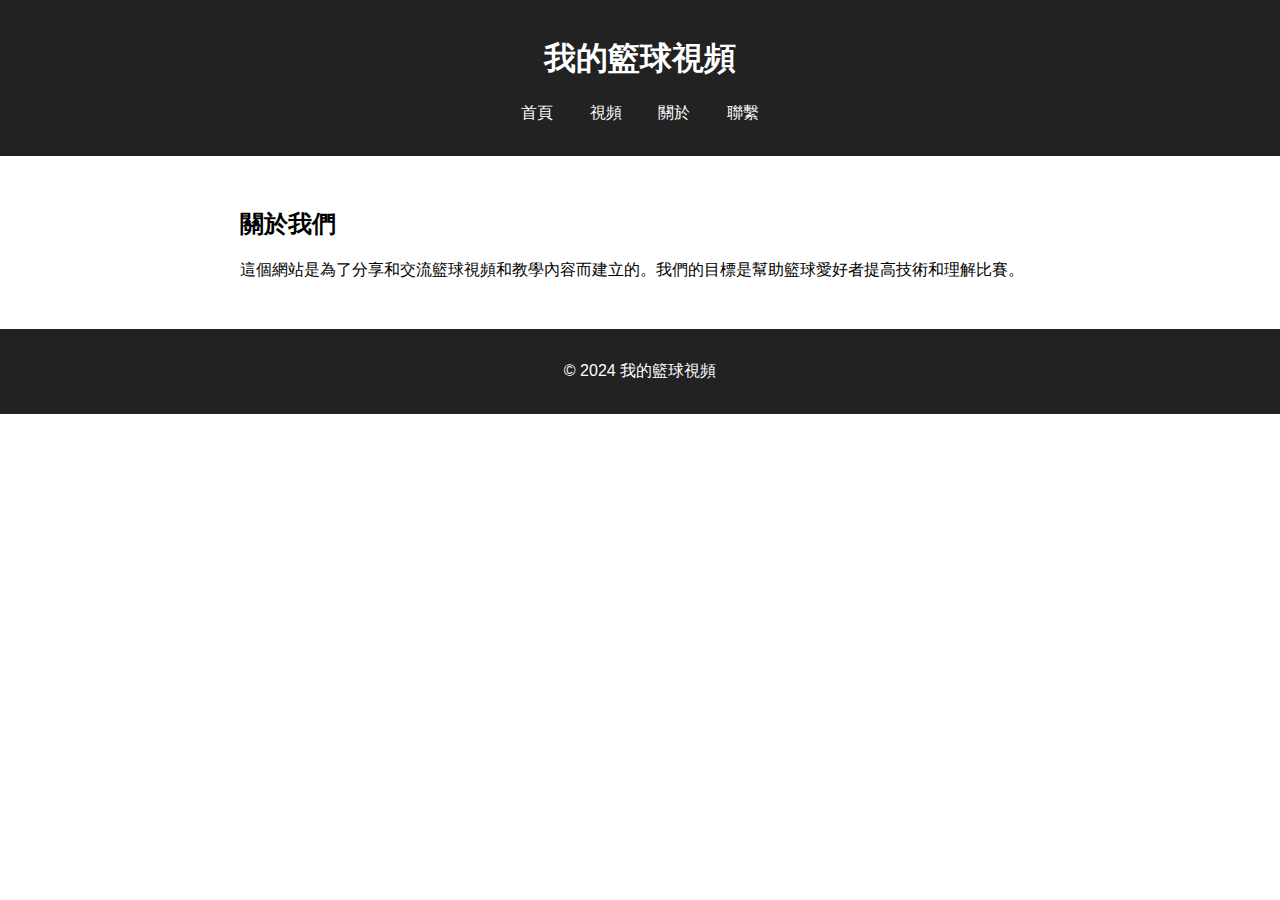
==== about.html @ 1946bf1a "新增html、css、js" ====
<!DOCTYPE html>
<html lang="zh-Hant">
<head>
    <meta charset="UTF-8">
    <meta name="viewport" content="width=device-width, initial-scale=1.0">
    <title>我的籃球視頻 - 關於</title>
    <link rel="stylesheet" href="styles.css">
</head>
<body>
    <header>
        <h1>我的籃球視頻</h1>
        <nav>
            <ul>
                <li><a href="index.html">首頁</a></li>
                <li><a href="videos.html">視頻</a></li>
                <li><a href="about.html">關於</a></li>
                <li><a href="contact.html">聯繫</a></li>
            </ul>
        </nav>
    </header>
    <main>
        <section>
            <h2>關於我們</h2>
            <p>這個網站是為了分享和交流籃球視頻和教學內容而建立的。我們的目標是幫助籃球愛好者提高技術和理解比賽。</p>
        </section>
    </main>
    <footer>
        <p>&copy; 2024 我的籃球視頻</p>
    </footer>
    <script src="script.js"></script>
</body>
</html>
---- styles.css ----
/* 保持現有樣式 */

body {
    font-family: 'Helvetica Neue', sans-serif;
    margin: 0;
    padding: 0;
    background-color: #fff;
    color: #000;
}

header {
    background-color: #222;
    color: white;
    padding: 1em 0;
    text-align: center;
}

nav ul {
    list-style-type: none;
    padding: 0;
    text-align: center;
}

nav ul li {
    display: inline;
    margin: 0 1em;
}

nav ul li a {
    color: white;
    text-decoration: none;
}

main {
    padding: 2em;
    max-width: 800px;
    margin: 0 auto;
}

footer {
    background-color: #222;
    color: white;
    text-align: center;
    padding: 1em 0;
}

/* 添加視頻頁面的樣式 */

.video-container {
    display: flex;
    flex-wrap: wrap;
    gap: 2em;
}

.video {
    flex: 1 1 calc(50% - 2em);
}

/* 添加表單樣式 */

form {
    display: flex;
    flex-direction: column;
    gap: 1em;
}

label {
    font-weight: bold;
}

input, textarea, button {
    padding: 0.5em;
    font-size: 1em;
}

button {
    background-color: #222;
    color: white;
    border: none;
    cursor: pointer;
}

button:hover {
    background-color: #444;
}
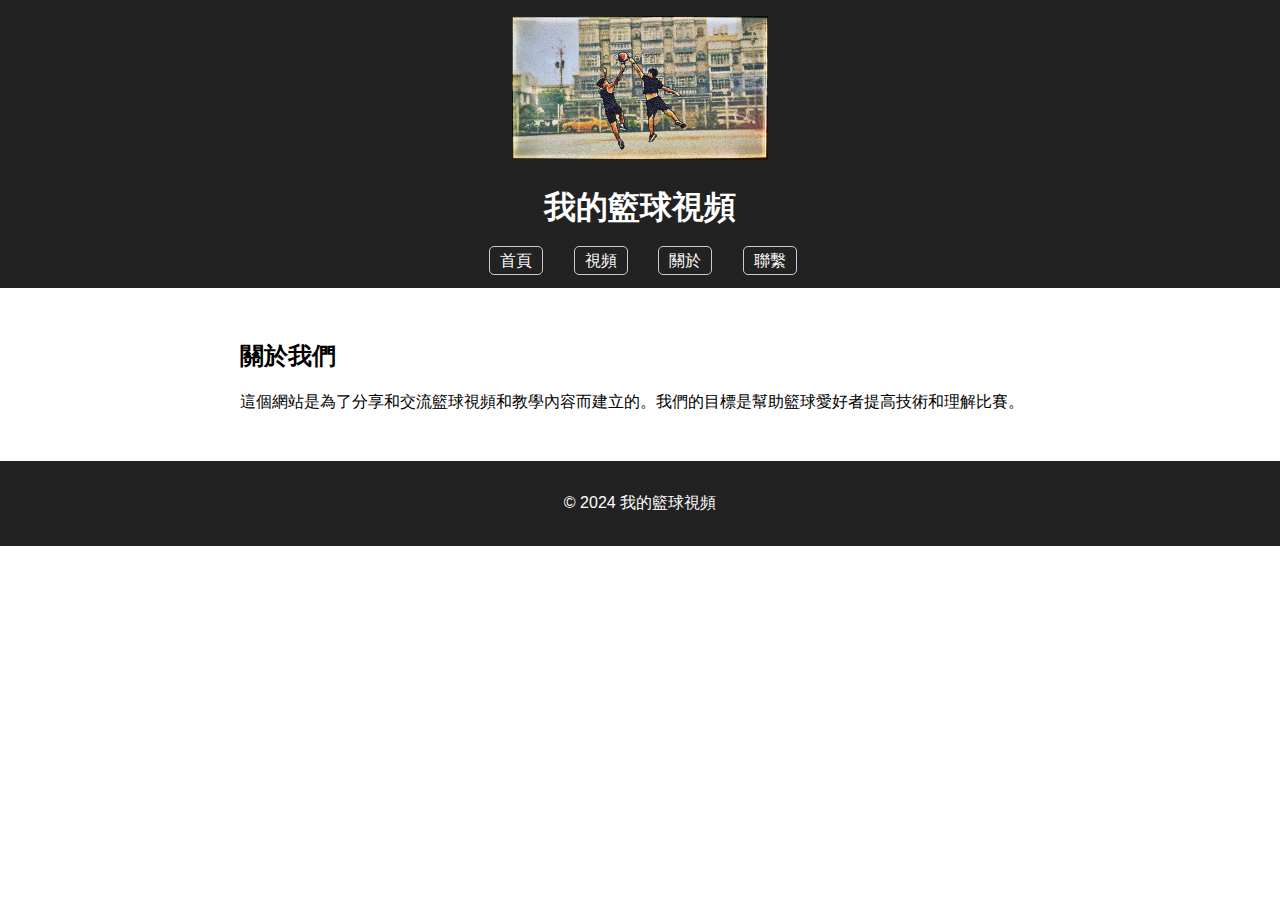
==== commit beb34049: "增添<style>，符合手機尺寸" ====
--- a/about.html
+++ b/about.html
@@ -5,9 +5,57 @@
     <meta name="viewport" content="width=device-width, initial-scale=1.0">
     <title>我的籃球視頻 - 關於</title>
     <link rel="stylesheet" href="styles.css">
+    <style>
+        /* 在這裡添加額外的CSS規則，根據需要調整樣式 */
+        body {
+            font-size: 16px; /* 設置基礎字體大小 */
+        }
+
+        /* 將影片容器寬度設置為100%以充滿屏幕 */
+        .video-container {
+            width: 100%;
+        }
+
+        /* 優化導航菜單的樣式 */
+        nav ul {
+            list-style-type: none;
+            margin: 0;
+            padding: 0;
+            text-align: center;
+        }
+
+        nav ul li {
+            display: inline-block;
+            margin-right: 10px;
+        }
+
+        nav ul li a {
+            text-decoration: none;
+            color: #ffffff; /* 導航菜單字體顏色 */
+            padding: 5px 10px;
+            border: 1px solid #ccc;
+            border-radius: 5px;
+            transition: background-color 0.3s ease;
+        }
+
+        nav ul li a:hover {
+            background-color: #f0f0f0; /* 滑鼠懸停時的背景色 */
+        }
+    </style>
 </head>
 <body>
     <header>
+        <div class="slideshow-container">
+            <div class="custom-header-image fade">
+                <img src="index_img1.jpg" alt="Custom Header Image">
+            </div>
+            <div class="custom-header-image fade">
+                <img src="index_img2.jpg" alt="Custom Header Image">
+            </div>
+            <div class="custom-header-image fade">
+                <img src="index_img3.jpg" alt="Custom Header Image">
+            </div>
+        </div>
         <h1>我的籃球視頻</h1>
         <nav>
             <ul>
--- a/styles.css
+++ b/styles.css
@@ -83,3 +83,42 @@
 button:hover {
     background-color: #444;
 }
+
+.custom-header-image img {
+    max-width: 20%; /* 將圖片的寬度限制為父容器的100% */
+    height: auto; /* 自動計算高度，保持圖片比例 */
+}
+
+.slideshow-container {
+    position: relative;
+    max-width: 100%;
+    overflow: hidden;
+}
+
+.custom-header-image {
+    display: none;
+}
+
+.fade {
+    animation: fade 2s ease-in-out infinite;
+}
+
+@keyframes fade {
+    0% {
+        opacity: 0;
+    }
+    50% {
+        opacity: 1;
+    }
+    100% {
+        opacity: 0;
+    }
+}
+.highlighted-title {
+    color: red;
+}
+
+
+
+
+
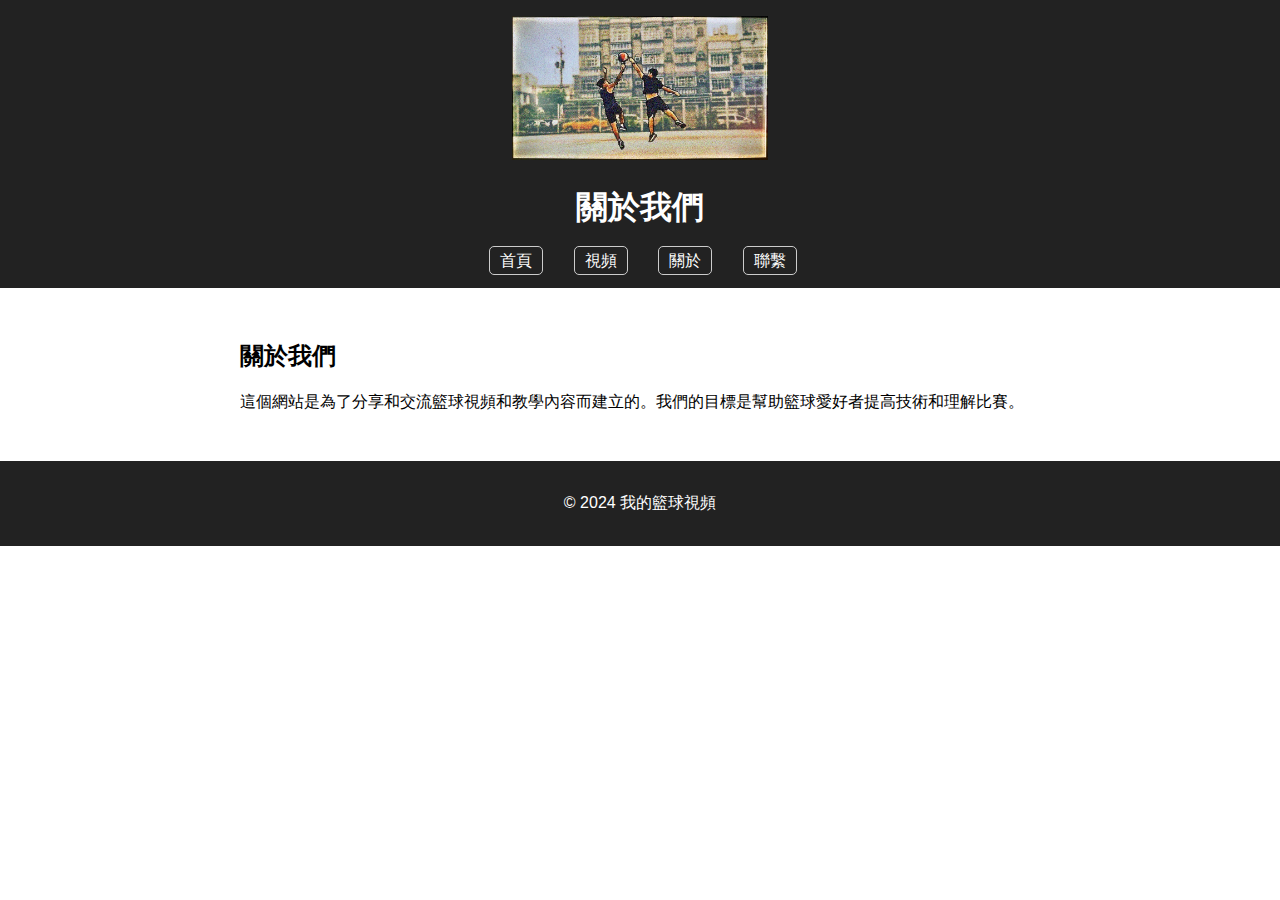
==== commit 6504c30d: "修改標題" ====
--- a/about.html
+++ b/about.html
@@ -56,7 +56,7 @@
                 <img src="index_img3.jpg" alt="Custom Header Image">
             </div>
         </div>
-        <h1>我的籃球視頻</h1>
+        <h1>關於我們</h1>
         <nav>
             <ul>
                 <li><a href="index.html">首頁</a></li>
